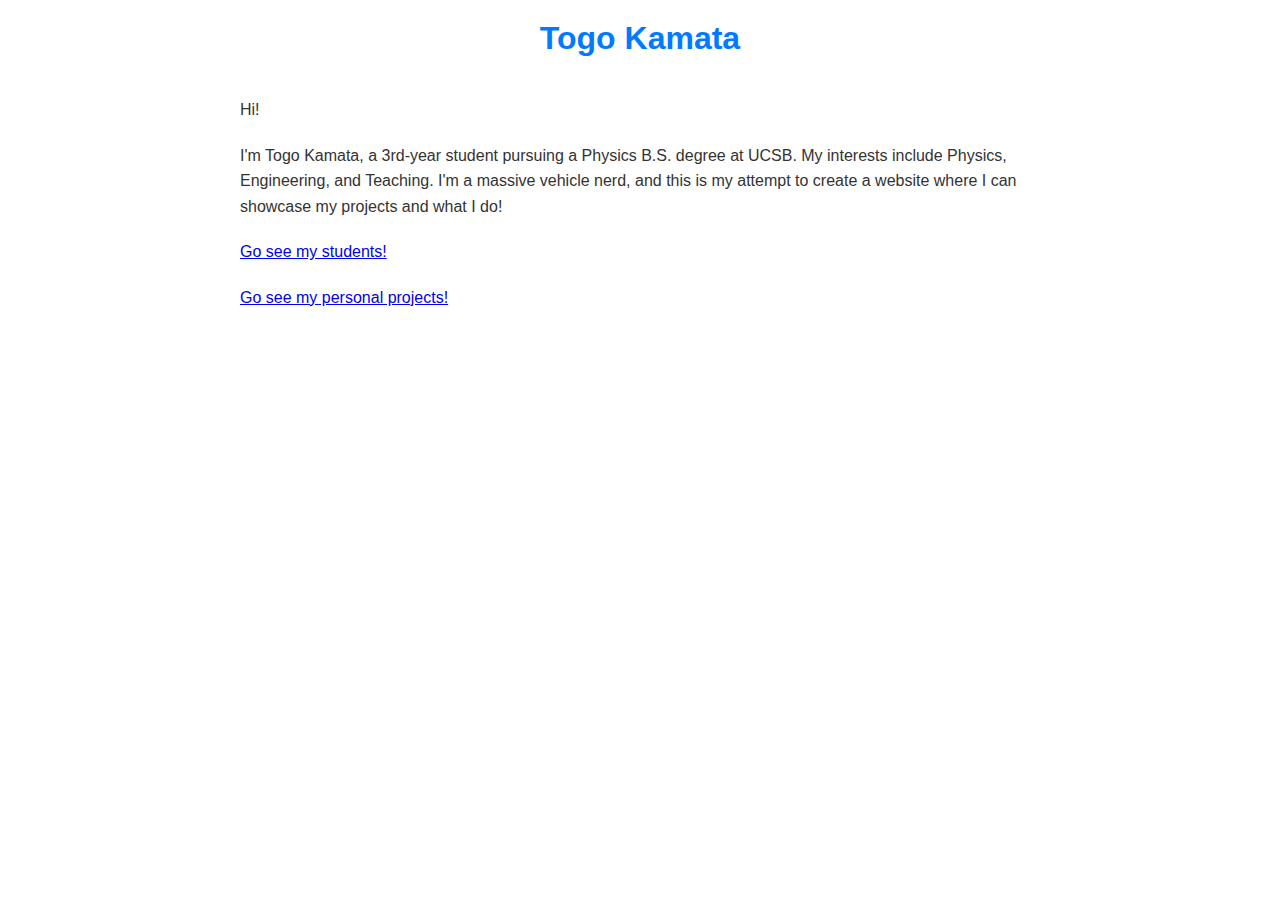
==== index.html @ 82cd6011 "Update index.html" ====
<!DOCTYPE html>
<html lang="en">
<head>
    <meta charset="UTF-8">
    <meta name="viewport" content="width=device-width, initial-scale=1.0">
    <title>Togo Kamata</title>
    <link rel="stylesheet" href="styles.css"> <!-- Link to external CSS file -->
</head>
<body>
    <h1>Togo Kamata</h1>
    <p>Hi!</p>
    <p>I'm Togo Kamata, a 3rd-year student pursuing a Physics B.S. degree at UCSB. My interests include Physics, Engineering, and Teaching. I'm a massive vehicle nerd, and this is my attempt to create a website where I can showcase my projects and what I do!</p>
    <p><a href="my_students.html">Go see my students!</a></p>
    <p><a href="personal_projects.html">Go see my personal projects!</a></p>
</body>
</html>
---- styles.css ----
/* General body styling */
body {
    font-family: Arial, sans-serif;
    background-color: #FFFFFF;
    color: #333;
    margin: 0;
    padding: 0;
}

/* Styling for <h1> elements */
h1 {
    color: #007BFF;
    text-align: center;
    padding: 20px;
    margin: 0 auto;
    max-width: 800px;
}

/* Styling for <h2> elements */
h2 {
    color: #007BFF;
    text-align: center; /* Matches <p> alignment */
    padding: 20px;
    margin: 20px auto; /* Matching margin with <p> */
    max-width: 800px; /* Matching width with <p> */
}

/* Styling for <p> elements */
p {
    max-width: 800px; /* Matching width with <h2> */
    margin: 20px auto; /* Centering <p> horizontally with margin */
    line-height: 1.6;
    padding: 0 20px; /* Padding inside <p> */
}

/* Styling for <button> elements */
button {
    background-color: #007BFF;
    color: white;
    border: none;
    padding: 10px 20px;
    border-radius: 5px;
    cursor: pointer;
}

/* Styling for button hover state */
button:hover {
    background-color: #0056b3;
}

/* Styling for <figure> and <figcaption> */
figure {
    max-width: 800px;
    margin: 20px auto;
    text-align: center;
}

img {
    max-width: 100%;
    height: auto;
    border: 2px solid #ddd;
    border-radius: 4px;
    display: block;
    margin: 0 auto;
}

figcaption {
    margin-top: 10px;
    font-size: 0.9em;
    color: #555;
}
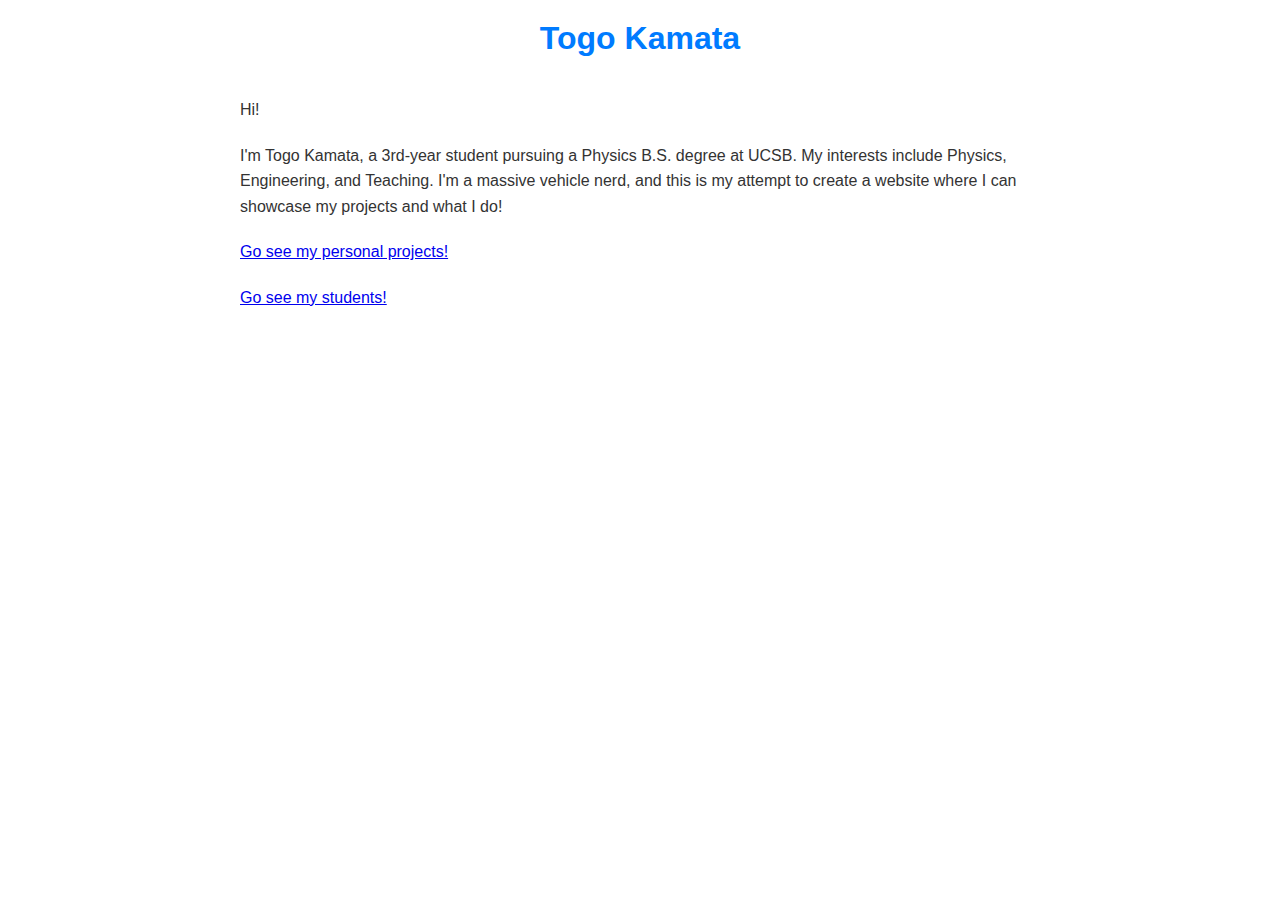
==== commit ae45f72f: "Update index.html" ====
--- a/index.html
+++ b/index.html
@@ -10,7 +10,7 @@
     <h1>Togo Kamata</h1>
     <p>Hi!</p>
     <p>I'm Togo Kamata, a 3rd-year student pursuing a Physics B.S. degree at UCSB. My interests include Physics, Engineering, and Teaching. I'm a massive vehicle nerd, and this is my attempt to create a website where I can showcase my projects and what I do!</p>
+    <p><a href="personal_projects.html">Go see my personal projects!</a></p>
     <p><a href="my_students.html">Go see my students!</a></p>
-    <p><a href="personal_projects.html">Go see my personal projects!</a></p>
 </body>
 </html>
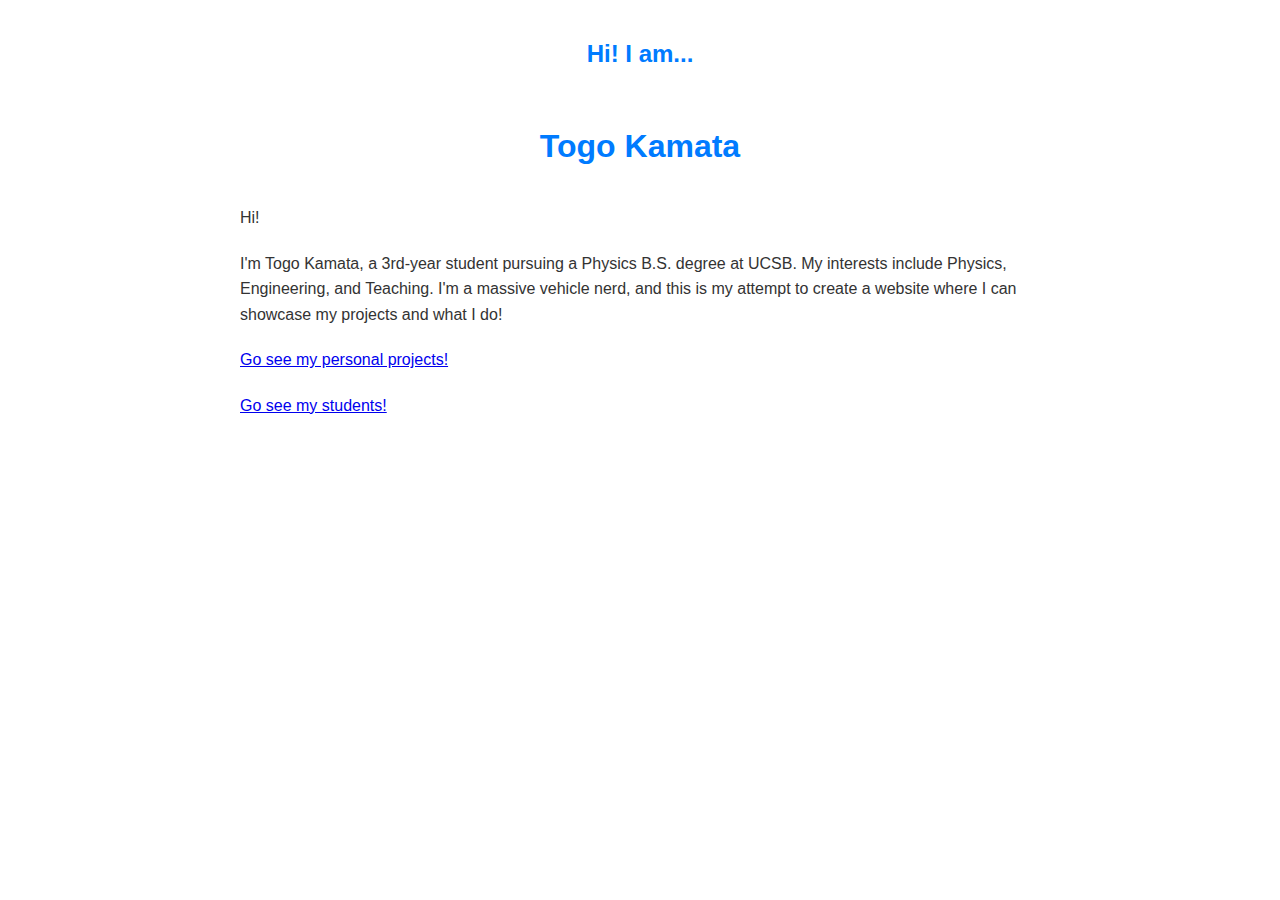
==== commit dbfca14a: "Update index.html" ====
--- a/index.html
+++ b/index.html
@@ -7,6 +7,7 @@
     <link rel="stylesheet" href="styles.css"> <!-- Link to external CSS file -->
 </head>
 <body>
+    <h2>Hi! I am...</h2>
     <h1>Togo Kamata</h1>
     <p>Hi!</p>
     <p>I'm Togo Kamata, a 3rd-year student pursuing a Physics B.S. degree at UCSB. My interests include Physics, Engineering, and Teaching. I'm a massive vehicle nerd, and this is my attempt to create a website where I can showcase my projects and what I do!</p>
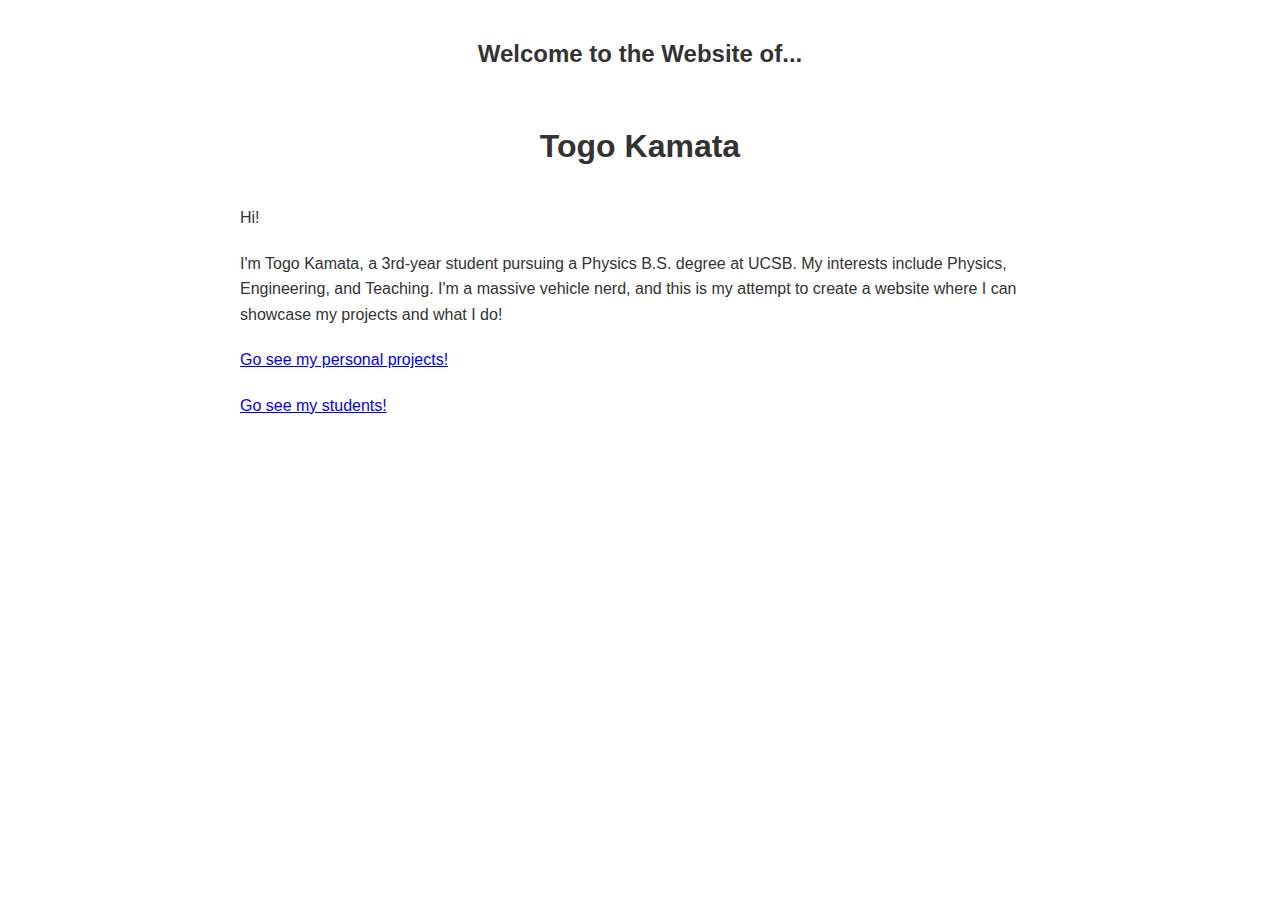
==== commit 4af15964: "Update index.html" ====
--- a/index.html
+++ b/index.html
@@ -7,7 +7,7 @@
     <link rel="stylesheet" href="styles.css"> <!-- Link to external CSS file -->
 </head>
 <body>
-    <h2>Hi! I am...</h2>
+    <h2>Welcome to the Website of...</h2>
     <h1>Togo Kamata</h1>
     <p>Hi!</p>
     <p>I'm Togo Kamata, a 3rd-year student pursuing a Physics B.S. degree at UCSB. My interests include Physics, Engineering, and Teaching. I'm a massive vehicle nerd, and this is my attempt to create a website where I can showcase my projects and what I do!</p>
--- a/styles.css
+++ b/styles.css
@@ -9,7 +9,7 @@
 
 /* Styling for <h1> elements */
 h1 {
-    color: #007BFF;
+    color: ##2e4053;
     text-align: center;
     padding: 20px;
     margin: 0 auto;
@@ -18,7 +18,7 @@
 
 /* Styling for <h2> elements */
 h2 {
-    color: #007BFF;
+    color: ##2e4053;
     text-align: center; /* Matches <p> alignment */
     padding: 20px;
     margin: 20px auto; /* Matching margin with <p> */
@@ -58,8 +58,8 @@
 img {
     max-width: 100%;
     height: auto;
-    border: 2px solid #ddd;
-    border-radius: 4px;
+    border: 0px solid #00FFFFFF;
+    border-radius: 30px;
     display: block;
     margin: 0 auto;
 }
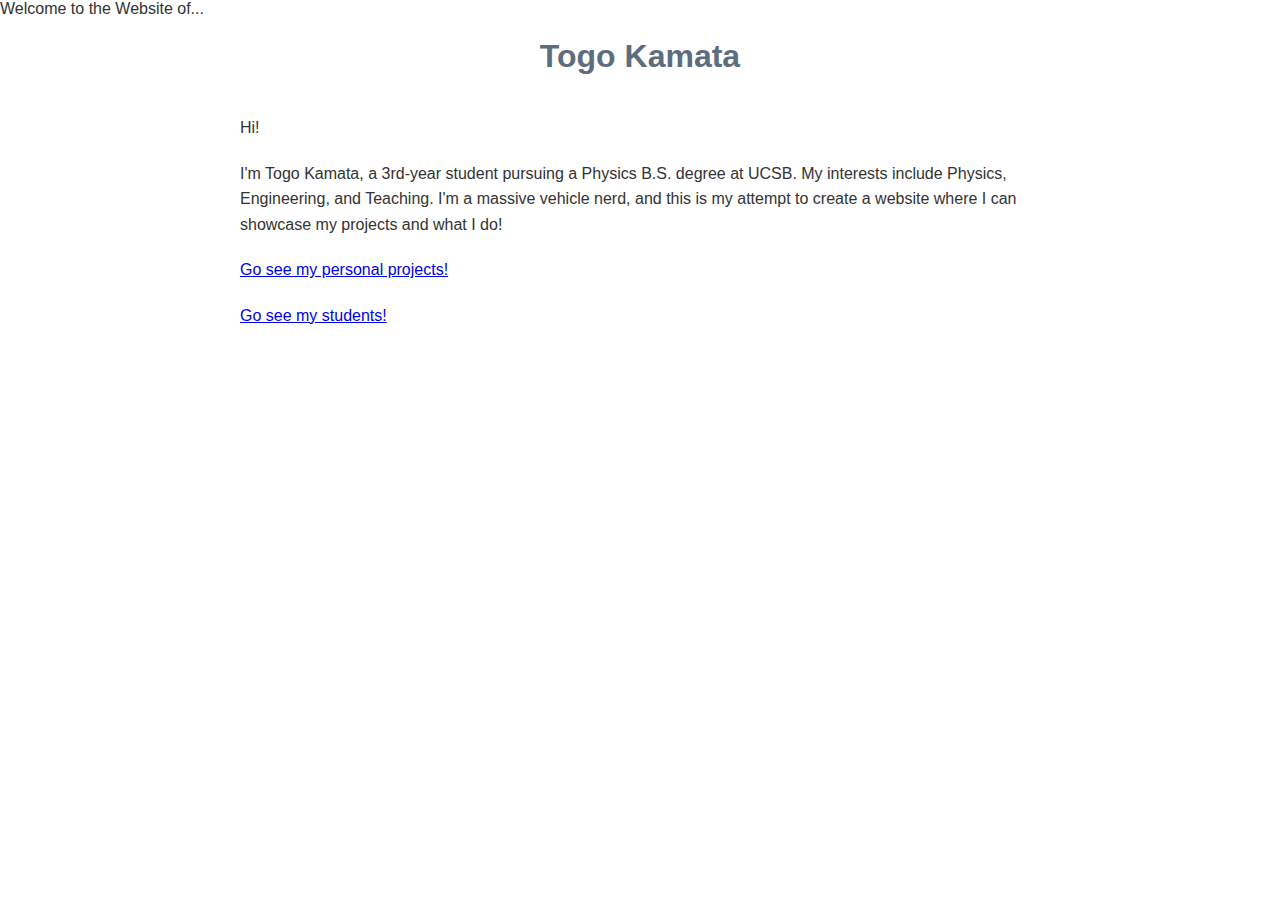
==== commit bcd25f8d: "Update index.html" ====
--- a/index.html
+++ b/index.html
@@ -7,7 +7,7 @@
     <link rel="stylesheet" href="styles.css"> <!-- Link to external CSS file -->
 </head>
 <body>
-    <h2>Welcome to the Website of...</h2>
+    <h0>Welcome to the Website of...</h0>
     <h1>Togo Kamata</h1>
     <p>Hi!</p>
     <p>I'm Togo Kamata, a 3rd-year student pursuing a Physics B.S. degree at UCSB. My interests include Physics, Engineering, and Teaching. I'm a massive vehicle nerd, and this is my attempt to create a website where I can showcase my projects and what I do!</p>
--- a/styles.css
+++ b/styles.css
@@ -9,7 +9,7 @@
 
 /* Styling for <h1> elements */
 h1 {
-    color: ##2e4053;
+    color: #5d6d7e; /* Corrected color code */
     text-align: center;
     padding: 20px;
     margin: 0 auto;
@@ -18,17 +18,17 @@
 
 /* Styling for <h2> elements */
 h2 {
-    color: ##2e4053;
-    text-align: center; /* Matches <p> alignment */
+    color: #5d6d7e; /* Corrected color code */
+    text-align: left; /* Align text to the left */
     padding: 20px;
-    margin: 20px auto; /* Matching margin with <p> */
+    margin: 20px 0; /* Adjust margin as needed */
     max-width: 800px; /* Matching width with <p> */
 }
 
 /* Styling for <p> elements */
 p {
     max-width: 800px; /* Matching width with <h2> */
-    margin: 20px auto; /* Centering <p> horizontally with margin */
+    margin: 20px auto; /* Centering <p> horizontally */
     line-height: 1.6;
     padding: 0 20px; /* Padding inside <p> */
 }
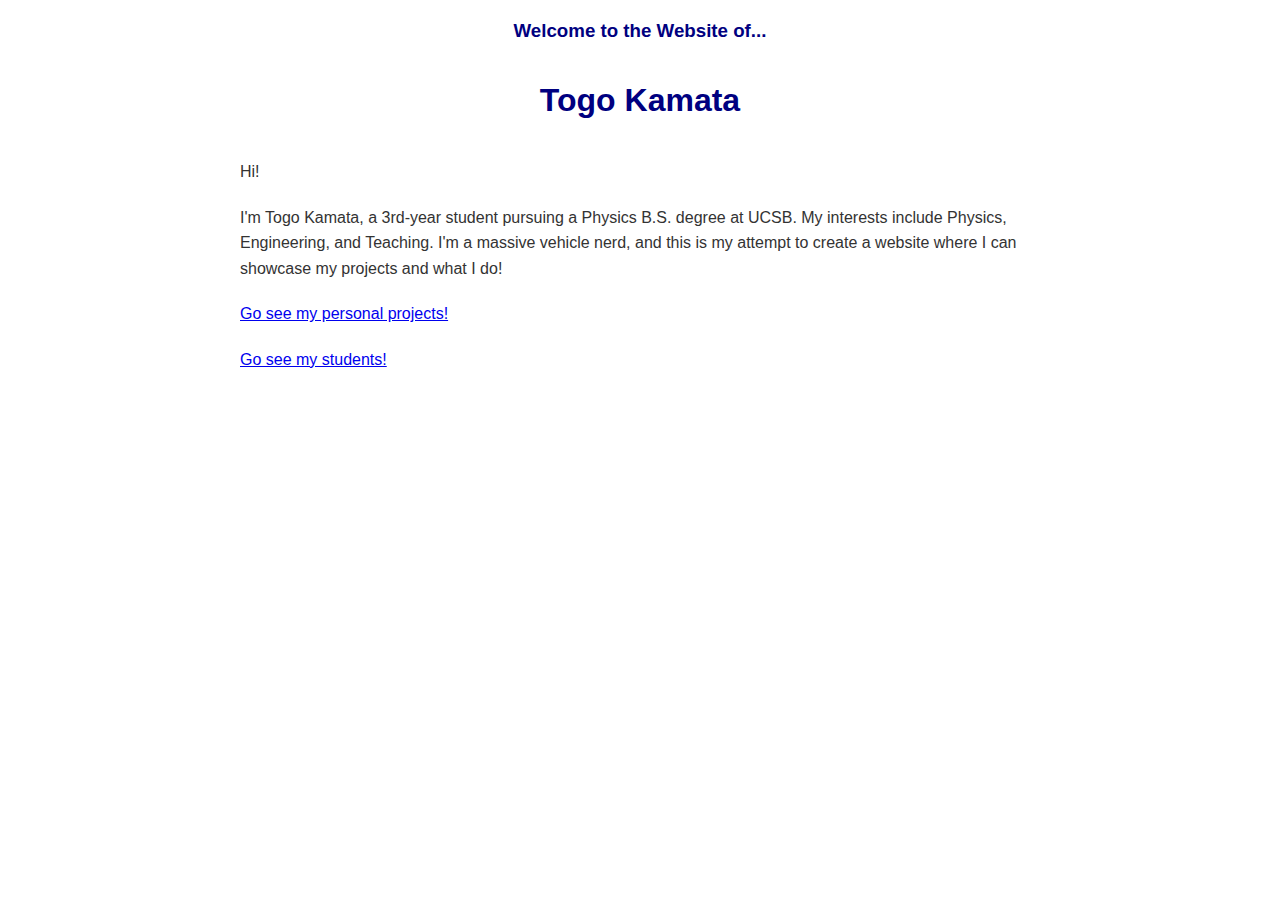
==== commit daa8ebc3: "Update index.html" ====
--- a/index.html
+++ b/index.html
@@ -7,7 +7,7 @@
     <link rel="stylesheet" href="styles.css"> <!-- Link to external CSS file -->
 </head>
 <body>
-    <h0>Welcome to the Website of...</h0>
+    <h3>Welcome to the Website of...</h3>
     <h1>Togo Kamata</h1>
     <p>Hi!</p>
     <p>I'm Togo Kamata, a 3rd-year student pursuing a Physics B.S. degree at UCSB. My interests include Physics, Engineering, and Teaching. I'm a massive vehicle nerd, and this is my attempt to create a website where I can showcase my projects and what I do!</p>
--- a/styles.css
+++ b/styles.css
@@ -9,7 +9,7 @@
 
 /* Styling for <h1> elements */
 h1 {
-    color: #5d6d7e; /* Corrected color code */
+    color: #000080; /* Corrected color code */
     text-align: center;
     padding: 20px;
     margin: 0 auto;
@@ -18,10 +18,19 @@
 
 /* Styling for <h2> elements */
 h2 {
-    color: #5d6d7e; /* Corrected color code */
+    color: #000080; /* Corrected color code */
     text-align: left; /* Align text to the left */
     padding: 20px;
     margin: 20px 0; /* Adjust margin as needed */
+    max-width: 800px; /* Matching width with <p> */
+}
+
+/* Styling for <h3> elements */
+h3 {
+    color: #000080; /* Corrected color code */
+    text-align: center; /* Align text to the center */
+    padding: 20px;
+    margin: 0 auto; /* Adjust margin as needed */
     max-width: 800px; /* Matching width with <p> */
 }
 
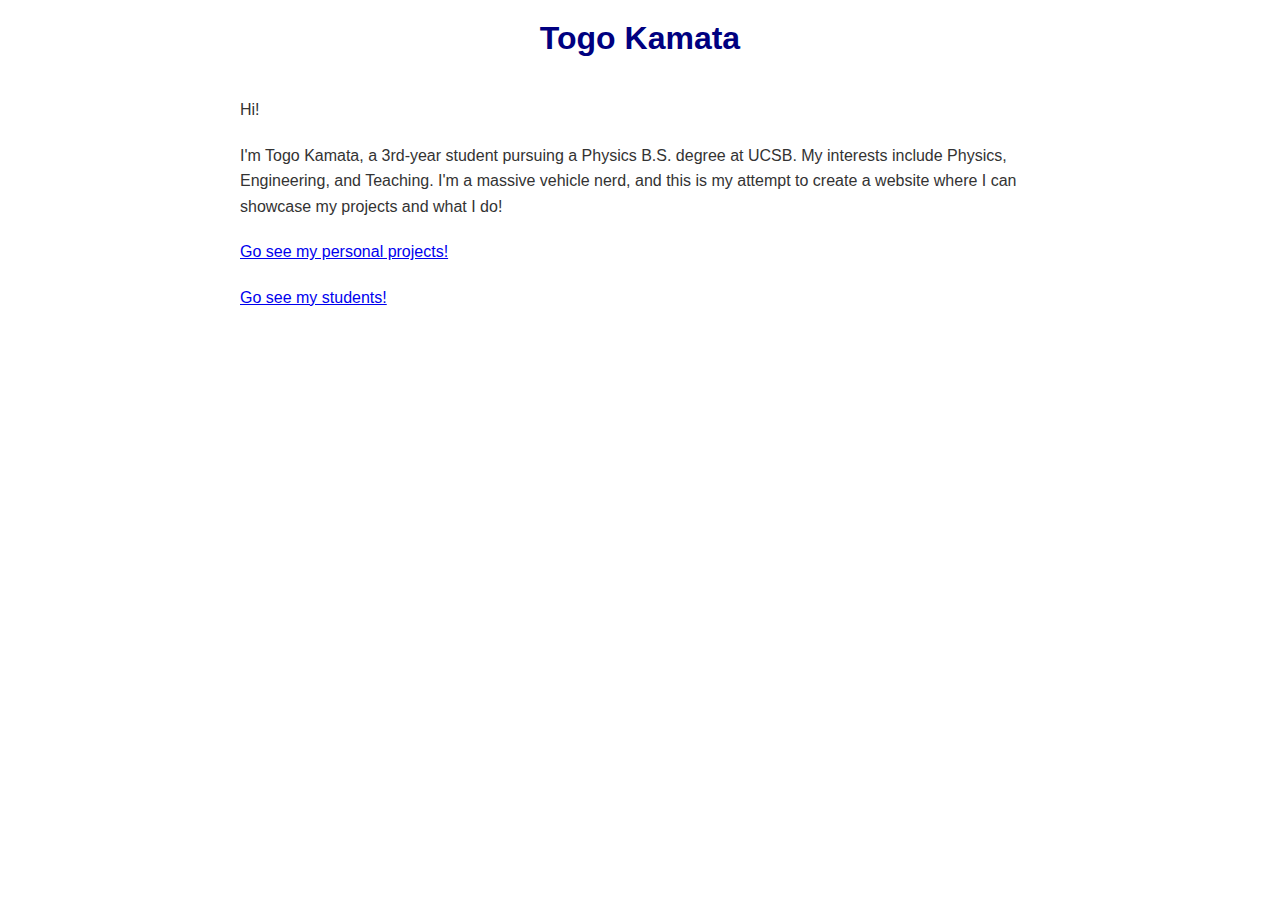
==== commit 176d7ef0: "Update index.html" ====
--- a/index.html
+++ b/index.html
@@ -7,7 +7,6 @@
     <link rel="stylesheet" href="styles.css"> <!-- Link to external CSS file -->
 </head>
 <body>
-    <h3>Welcome to the Website of...</h3>
     <h1>Togo Kamata</h1>
     <p>Hi!</p>
     <p>I'm Togo Kamata, a 3rd-year student pursuing a Physics B.S. degree at UCSB. My interests include Physics, Engineering, and Teaching. I'm a massive vehicle nerd, and this is my attempt to create a website where I can showcase my projects and what I do!</p>
--- a/styles.css
+++ b/styles.css
@@ -9,7 +9,7 @@
 
 /* Styling for <h1> elements */
 h1 {
-    color: #000080; /* Corrected color code */
+    color: #000080; /* Dark blue color */
     text-align: center;
     padding: 20px;
     margin: 0 auto;
@@ -20,17 +20,17 @@
 h2 {
     color: #000080; /* Corrected color code */
     text-align: left; /* Align text to the left */
-    padding: 20px;
-    margin: 20px 0; /* Adjust margin as needed */
+    padding: 0 20px; /* Add same padding as <p> */
+    margin: 20px 0; /* Margin to match <p> */
     max-width: 800px; /* Matching width with <p> */
 }
 
 /* Styling for <h3> elements */
 h3 {
-    color: #000080; /* Corrected color code */
+    color: #000080; /* Dark blue color */
     text-align: center; /* Align text to the center */
     padding: 20px;
-    margin: 0 auto; /* Adjust margin as needed */
+    margin: 20px auto; /* Centering horizontally */
     max-width: 800px; /* Matching width with <p> */
 }
 
@@ -67,7 +67,7 @@
 img {
     max-width: 100%;
     height: auto;
-    border: 0px solid #00FFFFFF;
+    border: none; /* No border */
     border-radius: 30px;
     display: block;
     margin: 0 auto;
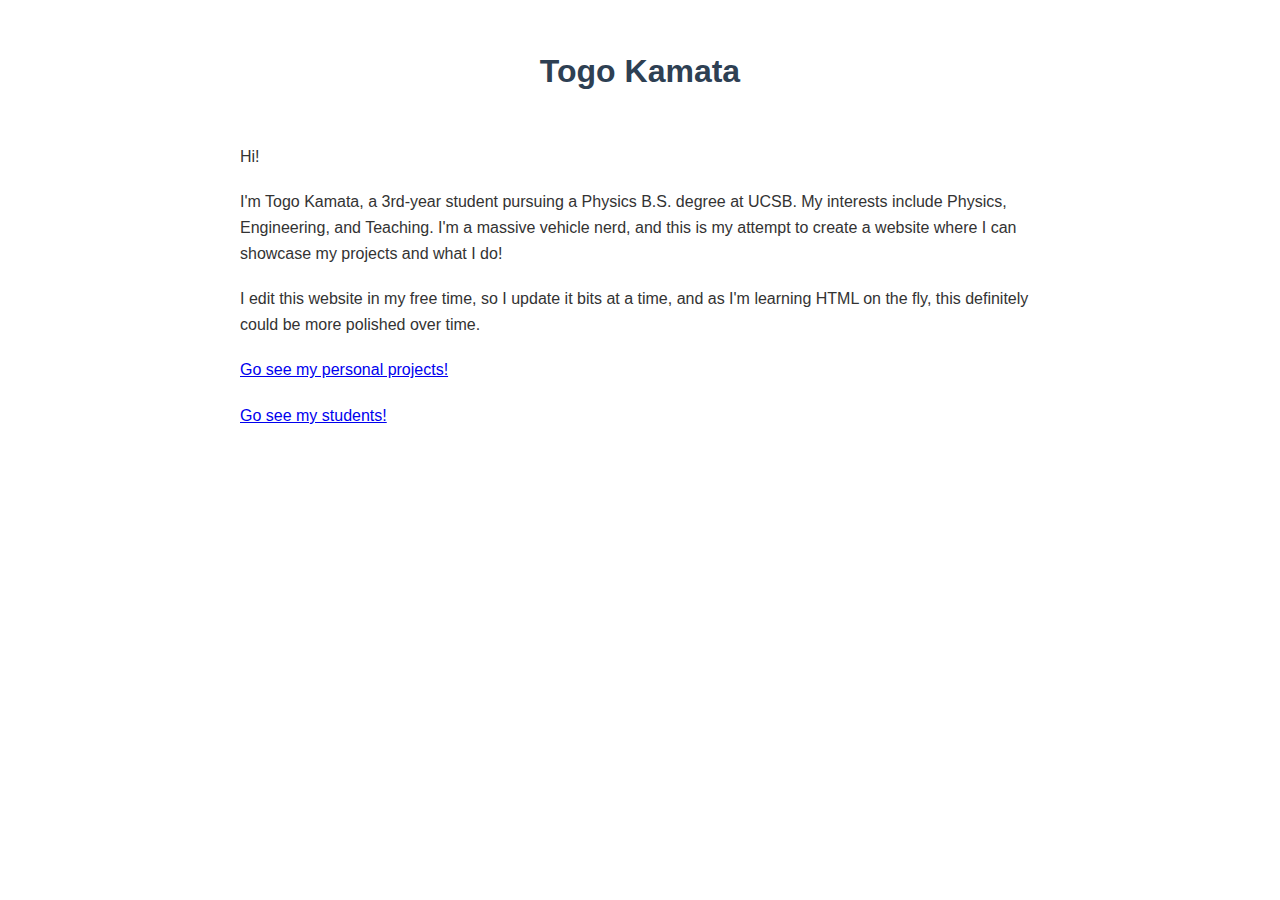
==== commit 6ef39120: "Update index.html" ====
--- a/index.html
+++ b/index.html
@@ -10,6 +10,7 @@
     <h1>Togo Kamata</h1>
     <p>Hi!</p>
     <p>I'm Togo Kamata, a 3rd-year student pursuing a Physics B.S. degree at UCSB. My interests include Physics, Engineering, and Teaching. I'm a massive vehicle nerd, and this is my attempt to create a website where I can showcase my projects and what I do!</p>
+    <p>I edit this website in my free time, so I update it bits at a time, and as I'm learning HTML on the fly, this definitely could be more polished over time.
     <p><a href="personal_projects.html">Go see my personal projects!</a></p>
     <p><a href="my_students.html">Go see my students!</a></p>
 </body>
--- a/styles.css
+++ b/styles.css
@@ -5,51 +5,36 @@
     color: #333;
     margin: 0;
     padding: 0;
+    padding-bottom: 3em; /* Adjusted for spacing at the bottom */
 }
 
-/* Styling for <h1> elements */
 h1 {
-    color: #000080; /* Dark blue color */
+    font-size: 2em;
+    color: #2e4053;
     text-align: center;
-    padding: 20px;
-    margin: 0 auto;
-    max-width: 800px;
+    padding: 1em;
 }
 
-/* Styling for <h2> elements */
 h2 {
-    color: #000080; /* Corrected color code */
-    text-align: left; /* Align text to the left */
-    padding: 0 20px; /* Add same padding as <p> */
-    margin: 20px 0; /* Margin to match <p> */
-    max-width: 800px; /* Matching width with <p> */
+    font-size: 1.75em;
+    color: #2e4053;
+    text-align: center;
+    padding: 1em;
 }
 
-/* Styling for <h3> elements */
 h3 {
-    color: #000080; /* Dark blue color */
-    text-align: center; /* Align text to the center */
-    padding: 20px;
-    margin: 20px auto; /* Centering horizontally */
-    max-width: 800px; /* Matching width with <p> */
+    font-size: 1.5em;
+    color: #2e4053;
+    text-align: center;
+    padding: 1em;
 }
 
-/* Styling for <p> elements */
 p {
-    max-width: 800px; /* Matching width with <h2> */
-    margin: 20px auto; /* Centering <p> horizontally */
+    max-width: 50em; /* Approximately 800px at 16px base font size */
+    margin: 1.25em auto; /* Adjusted margin for spacing */
     line-height: 1.6;
-    padding: 0 20px; /* Padding inside <p> */
-}
-
-/* Styling for <button> elements */
-button {
-    background-color: #007BFF;
-    color: white;
-    border: none;
-    padding: 10px 20px;
-    border-radius: 5px;
-    cursor: pointer;
+    padding: 0 1.25em; /* Adjusted padding for spacing */
+    text-align: left; /* Ensure left alignment */
 }
 
 /* Styling for button hover state */
@@ -59,8 +44,8 @@
 
 /* Styling for <figure> and <figcaption> */
 figure {
-    max-width: 800px;
-    margin: 20px auto;
+    max-width: 50em; /* Approximately 800px at 16px base font size */
+    margin: 1.25em auto; /* Adjusted margin for spacing */
     text-align: center;
 }
 
@@ -68,13 +53,35 @@
     max-width: 100%;
     height: auto;
     border: none; /* No border */
-    border-radius: 30px;
+    border-radius: 1.875em; /* 30px at 16px base font size */
     display: block;
     margin: 0 auto;
 }
 
 figcaption {
-    margin-top: 10px;
+    margin-top: 0.625em; /* Adjusted margin for spacing */
     font-size: 0.9em;
     color: #555;
+    text-align: left; /* Ensure left alignment */
 }
+
+/* Styling for ordered and unordered lists */
+ol, ul {
+    max-width: 50em; /* Approximately 800px at 16px base font size */
+    margin: 1.25em auto; /* Adjusted margin for spacing */
+    padding-left: 2.5em; /* Adjusted padding for spacing */
+}
+
+li {
+    margin-bottom: 0.625em; /* Adjusted margin for spacing */
+    line-height: 1.6;
+}
+
+ul {
+    list-style-type: disc; /* Default bullet points */
+}
+
+ol {
+    list-style-type: decimal; /* Default numbered points */
+}
+
